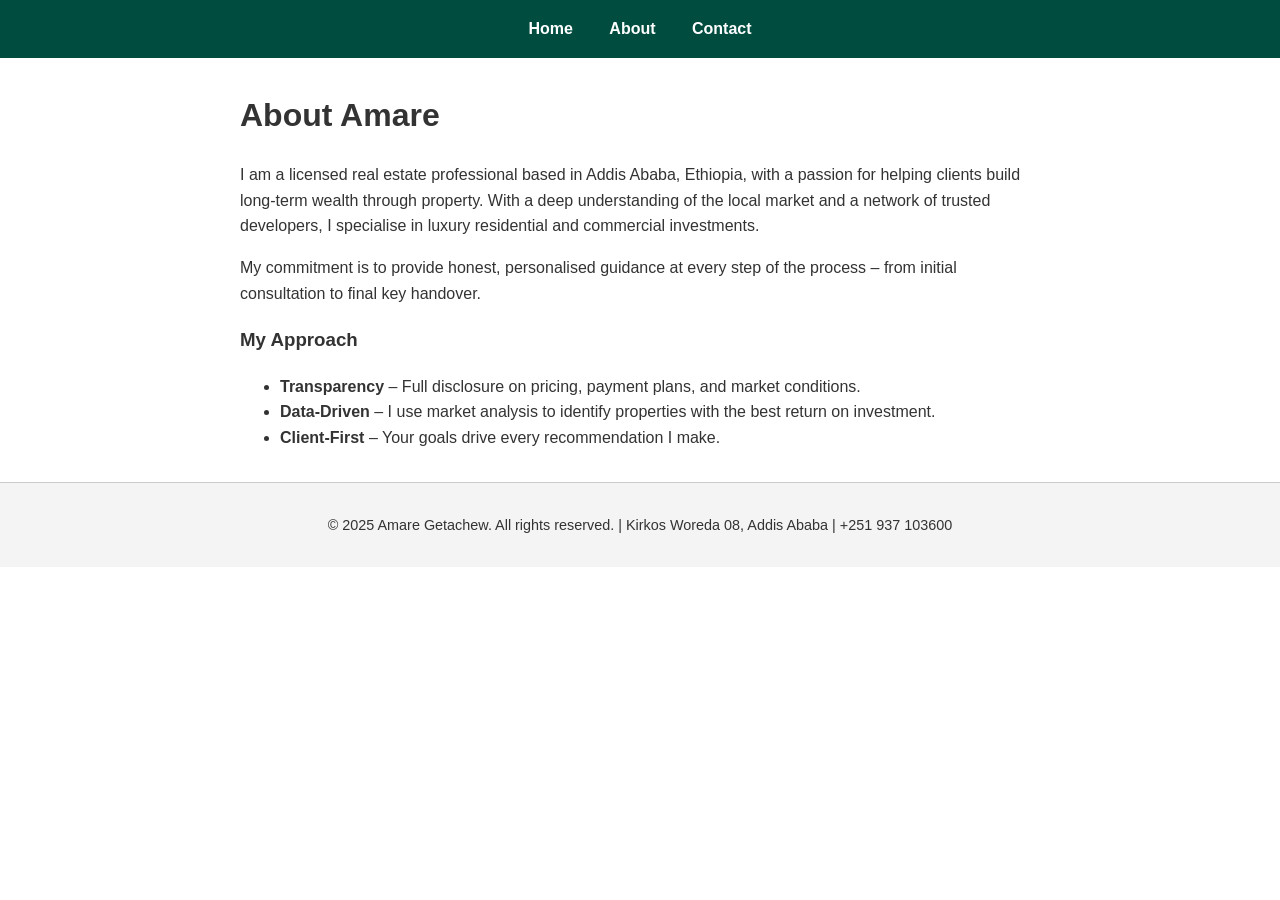
==== about.html @ 5806d0b3 "Add files via upload" ====
<!DOCTYPE html>
<html lang="en">
<head>
    <meta charset="UTF-8">
    <meta name="viewport" content="width=device-width, initial-scale=1.0">
    <title>About Amare Getachew</title>
    <link rel="stylesheet" href="style.css">
</head>
<body>
    <header>
        <nav>
            <a href="/">Home</a>
            <a href="about.html">About</a>
            <a href="contact.html">Contact</a>
        </nav>
    </header>
    <main>
        <h1>About Amare</h1>
        <p>I am a licensed real estate professional based in Addis Ababa, Ethiopia, with a passion for helping clients build long‑term wealth through property. With a deep understanding of the local market and a network of trusted developers, I specialise in luxury residential and commercial investments.</p>
        <p>My commitment is to provide honest, personalised guidance at every step of the process – from initial consultation to final key handover.</p>
        <h3>My Approach</h3>
        <ul>
            <li><strong>Transparency</strong> – Full disclosure on pricing, payment plans, and market conditions.</li>
            <li><strong>Data‑Driven</strong> – I use market analysis to identify properties with the best return on investment.</li>
            <li><strong>Client‑First</strong> – Your goals drive every recommendation I make.</li>
        </ul>
    </main>
    <footer>
        <p>&copy; 2025 Amare Getachew. All rights reserved. | Kirkos Woreda 08, Addis Ababa | +251 937 103600</p>
    </footer>
</body>
</html>
---- style.css ----
body {
    font-family: Arial, sans-serif;
    margin: 0;
    padding: 0;
    line-height: 1.6;
    color: #333;
}
header {
    background: #004d40;
    color: white;
    padding: 1rem 0;
    text-align: center;
}
nav a {
    color: white;
    margin: 0 1rem;
    text-decoration: none;
    font-weight: bold;
}
main {
    max-width: 800px;
    margin: 2rem auto;
    padding: 0 1rem;
}
footer {
    background: #f4f4f4;
    text-align: center;
    padding: 1rem;
    font-size: 0.9rem;
    border-top: 1px solid #ccc;
}
.hero {
    background: #e0f2f1;
    padding: 2rem;
    text-align: center;
    margin-bottom: 2rem;
}
.contact-info p, .contact-details p {
    margin: 0.5rem 0;
}
form input, form textarea {
    width: 100%;
    padding: 0.5rem;
    margin: 0.5rem 0;
    border: 1px solid #ccc;
    border-radius: 4px;
}
form button {
    background: #004d40;
    color: white;
    padding: 0.7rem 1.5rem;
    border: none;
    border-radius: 4px;
    cursor: pointer;
}
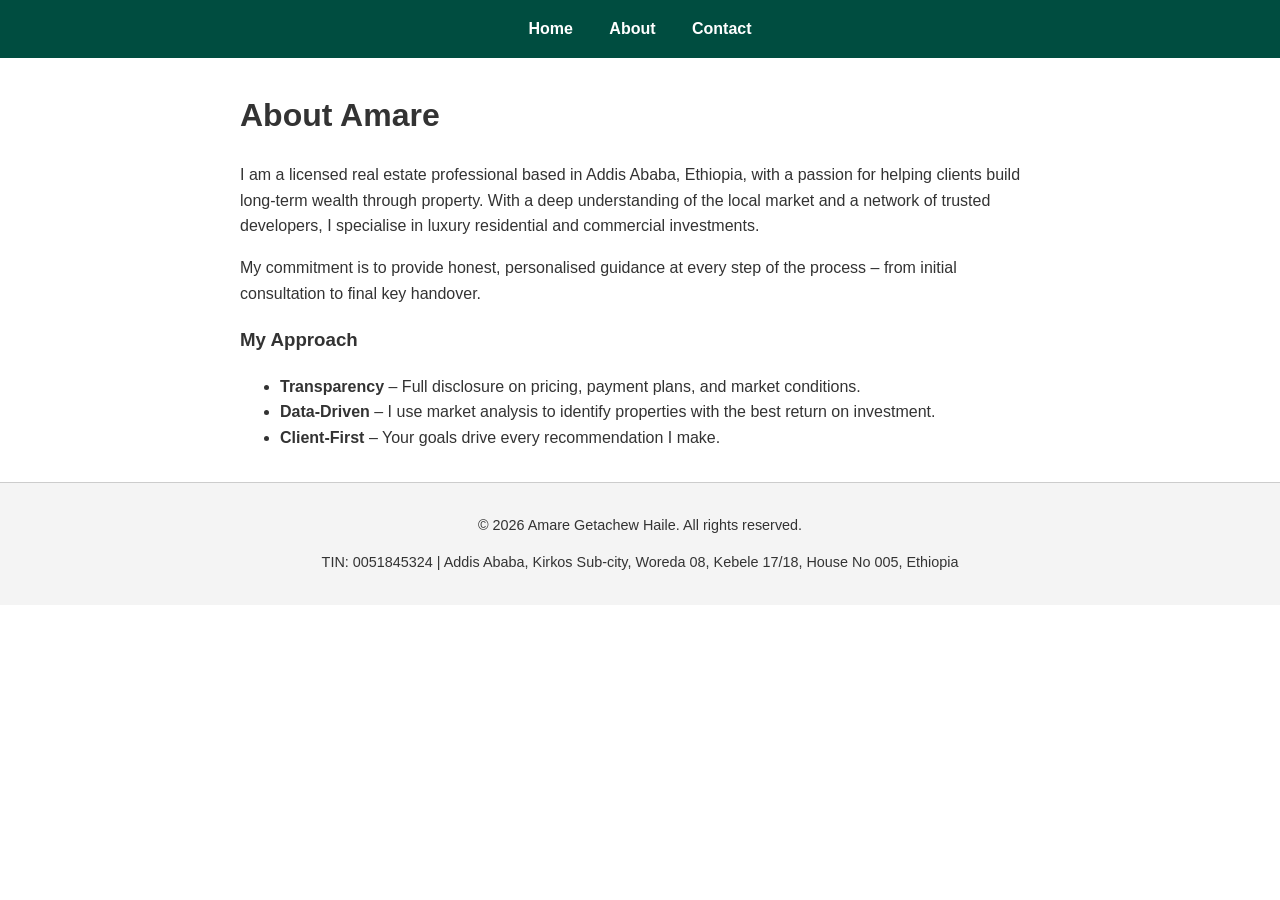
==== commit ddc46a81: "Update about.html" ====
--- a/about.html
+++ b/about.html
@@ -25,8 +25,9 @@
             <li><strong>Client‑First</strong> – Your goals drive every recommendation I make.</li>
         </ul>
     </main>
-    <footer>
-        <p>&copy; 2025 Amare Getachew. All rights reserved. | Kirkos Woreda 08, Addis Ababa | +251 937 103600</p>
-    </footer>
+  <footer>
+    <p>&copy; 2026 Amare Getachew Haile. All rights reserved.</p>
+    <p>TIN: 0051845324 | Addis Ababa, Kirkos Sub-city, Woreda 08, Kebele 17/18, House No 005, Ethiopia</p>
+</footer>
 </body>
-</html>+</html>
